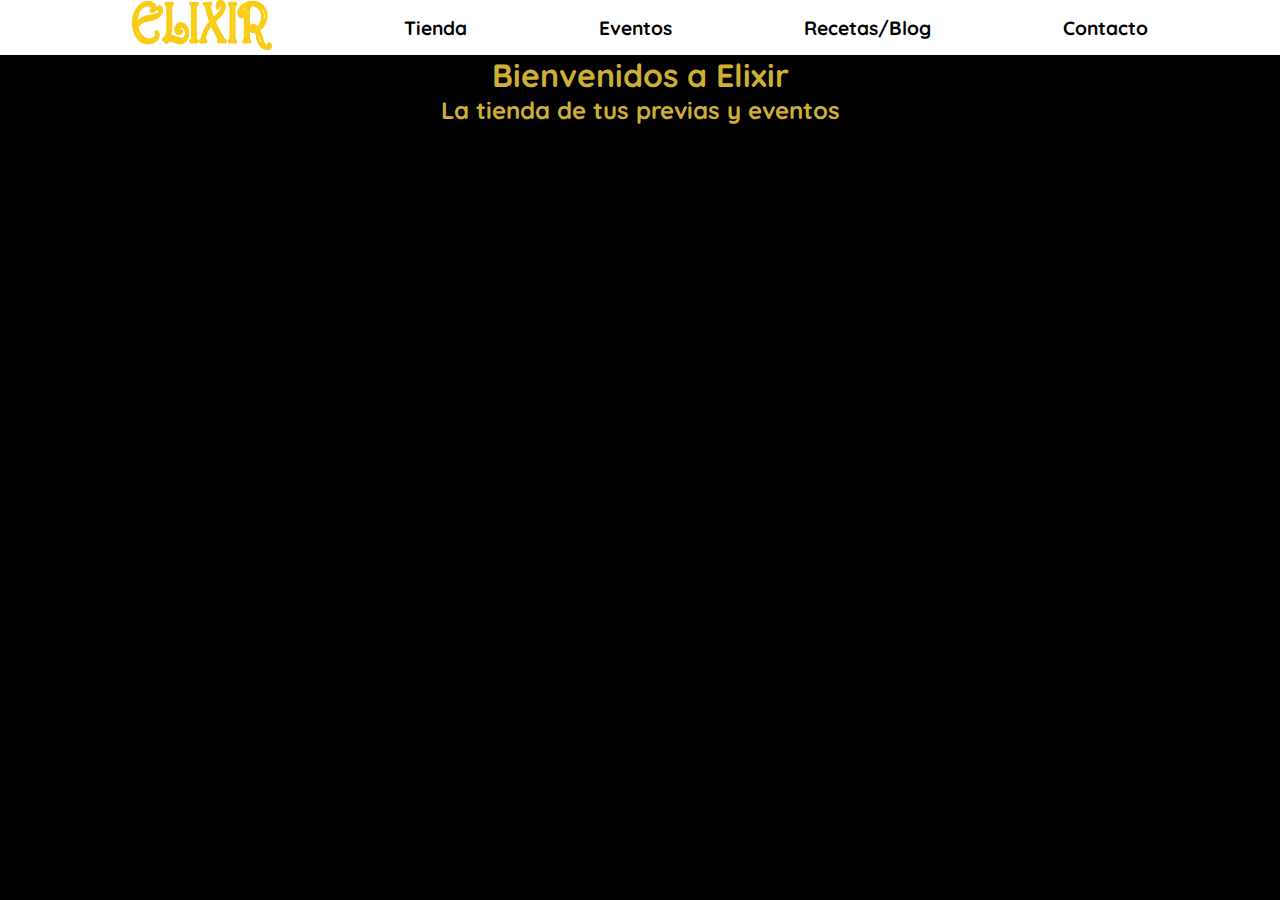
==== pages/blog.html @ acf5f9dd "Primera pre entrega curso javascript" ====
<!DOCTYPE html>
<html lang="en">
<head>
    <meta charset="UTF-8">
    <meta name="viewport" content="width=device-width, initial-scale=1.0">
    <title>Elixir Store</title>
    <link rel="stylesheet" href="../css/main.css">
</head>
<body>
    <header>
        <div class="nav">
            <ul class="menu">
                <a href="../index.html" title="inicio"><img class="imgheader" src="../img/Elixir Yellow.png" alt="Elixir Logo"></a></li>
                <li class="menuItem"><a href="./store.html" title="Tienda">Tienda</a></li>
                <li class="menuItem"><a href="./events.html" title="Eventos">Eventos</a></li>
                <li class="menuItem"><a href="./blog.html" title="Blog">Recetas/Blog</a></li>
                <li class="menuItem"><a href="./contact.html" title="Contacto">Contacto</a></li>
            </ul>
        </div> 
    </header>
    <main>
        <div class="title">
            <h1>Bienvenidos a Elixir</h1>
            <h2>La tienda de tus previas y eventos</h2>
        </div>           
        
    </main>
    <script src="./js/main.js"></script>
</body>
</html>
---- css/main.css ----
@import url("https://fonts.googleapis.com/css2?family=Quicksand:wght@300..700&display=swap");
/*$color1: black; Body background and Fonts
$color2: dark yellow; Paragrahp and images background
$color3: yellow; hoover for images
$color4: brown; selected articles
$color5: white; */
* {
  padding: 0;
  margin: 0;
  box-sizing: 0;
}

body {
  background-color: black;
  color: #cfb036;
  font-family: "quicksand", sans-serif;
}
body a {
  text-decoration: none;
  color: white;
  font-weight: bold;
}

header {
  background-color: white;
  font-size: 1.2rem;
}
header a {
  color: black;
}
header img {
  width: 140px;
  height: 50px;
}

h1, h2 {
  text-align: center;
}

.menu {
  list-style-type: none;
  display: flex;
  flex-wrap: wrap;
  justify-content: space-evenly;
  align-items: center;
}

/*# sourceMappingURL=main.css.map */
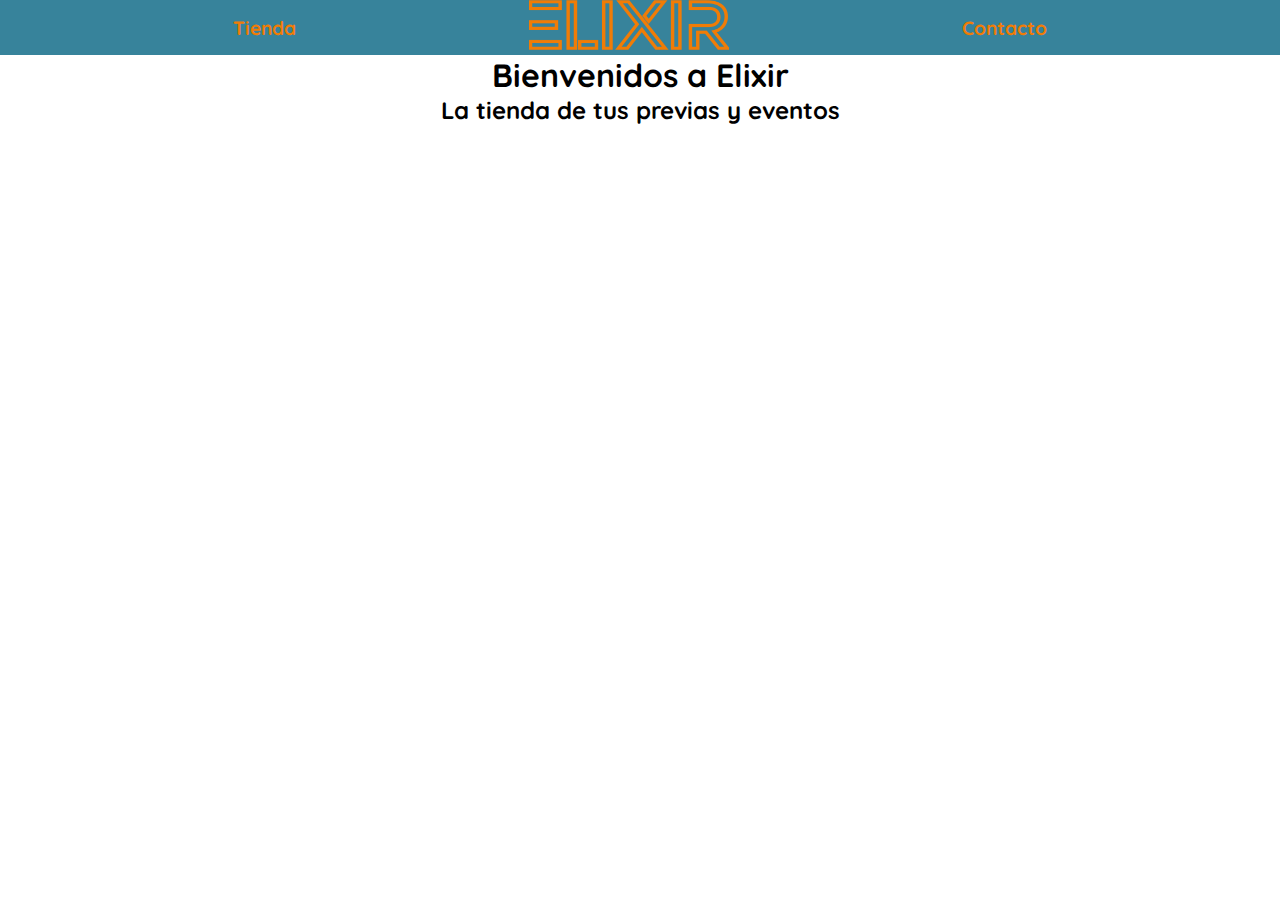
==== commit 84b6146a: "Se cambio paleta de colores y logo, y se agrego parrafo de bienvenida al index y se desvinculo las p" ====
--- a/pages/blog.html
+++ b/pages/blog.html
@@ -10,10 +10,8 @@
     <header>
         <div class="nav">
             <ul class="menu">
-                <a href="../index.html" title="inicio"><img class="imgheader" src="../img/Elixir Yellow.png" alt="Elixir Logo"></a></li>
                 <li class="menuItem"><a href="./store.html" title="Tienda">Tienda</a></li>
-                <li class="menuItem"><a href="./events.html" title="Eventos">Eventos</a></li>
-                <li class="menuItem"><a href="./blog.html" title="Blog">Recetas/Blog</a></li>
+                <a href="../index.html" title="inicio"><img class="imgheader" src="../img/elixir-main.png" alt="Elixir Logo"></a></li>
                 <li class="menuItem"><a href="./contact.html" title="Contacto">Contacto</a></li>
             </ul>
         </div> 
--- a/css/main.css
+++ b/css/main.css
@@ -11,25 +11,25 @@
 }
 
 body {
-  background-color: black;
-  color: #cfb036;
+  background-color: white;
+  color: black;
   font-family: "quicksand", sans-serif;
 }
 body a {
   text-decoration: none;
-  color: white;
+  color: black;
   font-weight: bold;
 }
 
 header {
-  background-color: white;
+  background-color: #37839b;
   font-size: 1.2rem;
 }
 header a {
-  color: black;
+  color: #f07c06;
 }
 header img {
-  width: 140px;
+  width: 200px;
   height: 50px;
 }
 
